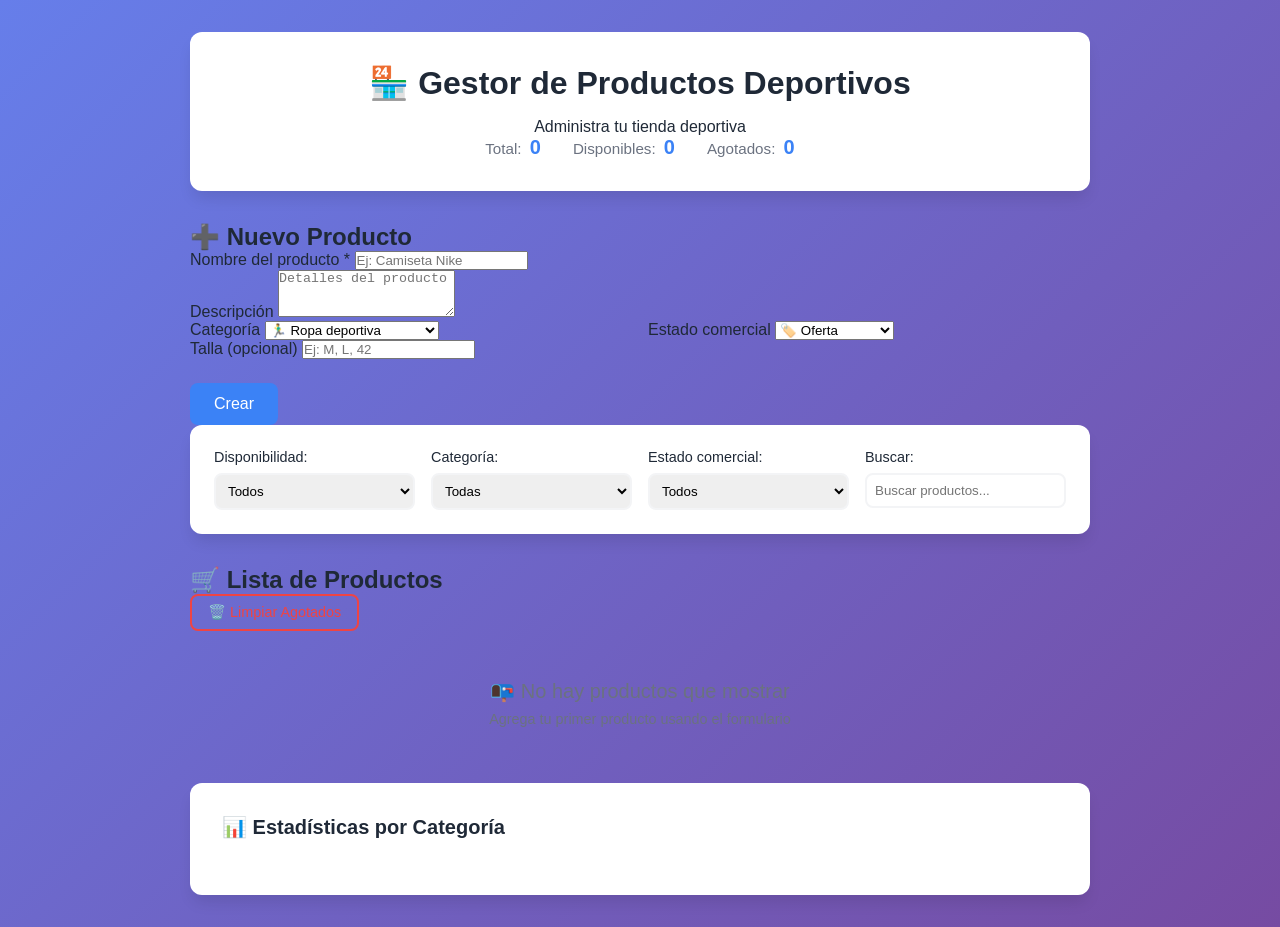
==== JUAN_DAVID_ALONSO-_3407187/week-02/3-proyecto/index.html @ f9aa9604 "Primer commit" ====
<!DOCTYPE html>
<html lang="es">
<head>
  <meta charset="UTF-8">
  <meta name="viewport" content="width=device-width, initial-scale=1.0">
  <title>🏪 Gestor de Productos | Tienda Deportiva</title>
  <link rel="stylesheet" href="styles.css">
</head>
<body>
  <div class="container">

    <!-- Header -->
    <header class="header">
      <h1>🏪 Gestor de Productos Deportivos</h1>
      <p class="subtitle">Administra tu tienda deportiva</p>

      <div class="stats-summary">
        <span class="stat">Total: <strong id="stat-total">0</strong></span>
        <span class="stat">Disponibles: <strong id="stat-active">0</strong></span>
        <span class="stat">Agotados: <strong id="stat-inactive">0</strong></span>
      </div>
    </header>

    <!-- Formulario -->
    <section class="form-section">
      <h2 id="form-title">➕ Nuevo Producto</h2>

      <form id="item-form" class="item-form">

        <div class="form-group">
          <label for="item-name">Nombre del producto *</label>
          <input
            type="text"
            id="item-name"
            placeholder="Ej: Camiseta Nike"
            required
          >
        </div>

        <div class="form-group">
          <label for="item-description">Descripción</label>
          <textarea
            id="item-description"
            rows="3"
            placeholder="Detalles del producto"
          ></textarea>
        </div>

        <div class="form-row">
          <div class="form-group">
            <label for="item-category">Categoría</label>
            <select id="item-category">
              <option value="category1">👟 Calzado deportivo</option>
              <option value="category2">🎒 Accesorios deportivos</option>
              <option value="category3" selected>🏃‍♂️ Ropa deportiva</option>
              <option value="category4">🏋️‍♂️ Equipos fitness</option>
              <option value="category5">⚽ Deportes de equipo</option>
            </select>
          </div>

          <div class="form-group">
            <label for="item-priority">Estado comercial</label>
            <select id="item-priority">
              <option value="low">🆕 Nuevo</option>
              <option value="medium" selected>🏷️ Oferta</option>
              <option value="high">🔥 Más vendido</option>
            </select>
          </div>
        </div>

        <div class="form-group">
          <label for="item-size">Talla (opcional)</label>
          <input
            type="text"
            id="item-size"
            placeholder="Ej: M, L, 42"
          >
        </div>

        <div class="form-actions">
          <button type="submit" class="btn btn-primary" id="submit-btn">
            Crear
          </button>
          <button type="button" class="btn btn-secondary" id="cancel-btn" style="display: none;">
            Cancelar
          </button>
        </div>

      </form>
    </section>

    <!-- Filtros -->
    <section class="filters-section">
      <div class="filters">

        <div class="filter-group">
          <label for="filter-status">Disponibilidad:</label>
          <select id="filter-status">
            <option value="all">Todos</option>
            <option value="active">Disponibles</option>
            <option value="inactive">Agotados</option>
          </select>
        </div>

        <div class="filter-group">
          <label for="filter-category">Categoría:</label>
          <select id="filter-category">
            <option value="all">Todas</option>
            <option value="category1">Calzado deportivo</option>
            <option value="category2">Accesorios deportivos</option>
            <option value="category3">Ropa deportiva</option>
            <option value="category4">Equipos fitness</option>
            <option value="category5">Deportes de equipo</option>
          </select>
        </div>

        <div class="filter-group">
          <label for="filter-priority">Estado comercial:</label>
          <select id="filter-priority">
            <option value="all">Todos</option>
            <option value="high">Más vendido</option>
            <option value="medium">Oferta</option>
            <option value="low">Nuevo</option>
          </select>
        </div>

        <div class="filter-group search-group">
          <label for="search-input">Buscar:</label>
          <input
            type="text"
            id="search-input"
            placeholder="Buscar productos..."
          >
        </div>

      </div>
    </section>

    <!-- Lista -->
    <section class="items-section">
      <div class="items-header">
        <h2>🛒 Lista de Productos</h2>
        <button class="btn btn-outline" id="clear-inactive">
          🗑️ Limpiar Agotados
        </button>
      </div>

      <div id="item-list" class="item-list"></div>

      <div id="empty-state" class="empty-state">
        <p>📭 No hay productos que mostrar</p>
        <p class="empty-state-hint">Agrega tu primer producto usando el formulario</p>
      </div>
    </section>

    <!-- Estadísticas -->
    <section class="detailed-stats">
      <h3>📊 Estadísticas por Categoría</h3>
      <div id="stats-details" class="stats-grid"></div>
    </section>

  </div>

  <!-- IMPORTANTE: si tu JS está en starter/script.js déjalo así -->
  <script src="starter/script.js"></script>
</body>
</html>
---- JUAN_DAVID_ALONSO-_3407187/week-02/3-proyecto/styles.css ----
/* ===================================
   Variables CSS y Reset
   =================================== */

:root {
  --color-primary: #3b82f6;
  --color-secondary: #8b5cf6;
  --color-success: #10b981;
  --color-warning: #f59e0b;
  --color-danger: #ef4444;
  --color-dark: #1f2937;
  --color-gray: #6b7280;
  --color-light: #f3f4f6;
  --color-white: #ffffff;

  --priority-high: #ef4444;
  --priority-medium: #f59e0b;
  --priority-low: #10b981;

  --shadow-sm: 0 1px 2px 0 rgba(0, 0, 0, 0.05);
  --shadow-md: 0 4px 6px -1px rgba(0, 0, 0, 0.1);
  --shadow-lg: 0 10px 15px -3px rgba(0, 0, 0, 0.1);

  --radius-sm: 0.375rem;
  --radius-md: 0.5rem;
  --radius-lg: 0.75rem;
}

* {
  margin: 0;
  padding: 0;
  box-sizing: border-box;
}

body {
  font-family: -apple-system, BlinkMacSystemFont, 'Segoe UI', Roboto, 'Helvetica Neue', Arial, sans-serif;
  background: linear-gradient(135deg, #667eea 0%, #764ba2 100%);
  min-height: 100vh;
  padding: 2rem 1rem;
  color: var(--color-dark);
}

/* ===================================
   Container
   =================================== */

.container {
  max-width: 900px;
  margin: 0 auto;
}

/* ===================================
   Header
   =================================== */

.header {
  background: var(--color-white);
  padding: 2rem;
  border-radius: var(--radius-lg);
  box-shadow: var(--shadow-lg);
  margin-bottom: 2rem;
  text-align: center;
}

.header h1 {
  font-size: 2rem;
  margin-bottom: 1rem;
  color: var(--color-dark);
}

.stats-summary {
  display: flex;
  gap: 2rem;
  justify-content: center;
  flex-wrap: wrap;
}

.stat {
  color: var(--color-gray);
  font-size: 0.95rem;
}

.stat strong {
  color: var(--color-primary);
  font-size: 1.25rem;
  margin-left: 0.25rem;
}

/* ===================================
   Task Form
   =================================== */

.task-form-section {
  background: var(--color-white);
  padding: 2rem;
  border-radius: var(--radius-lg);
  box-shadow: var(--shadow-lg);
  margin-bottom: 2rem;
}

.task-form-section h2 {
  margin-bottom: 1.5rem;
  color: var(--color-dark);
  font-size: 1.5rem;
}

.task-form .form-group {
  margin-bottom: 1.25rem;
}

.task-form label {
  display: block;
  margin-bottom: 0.5rem;
  color: var(--color-dark);
  font-weight: 500;
  font-size: 0.9rem;
}

.task-form input[type="text"],
.task-form textarea,
.task-form select {
  width: 100%;
  padding: 0.75rem;
  border: 2px solid var(--color-light);
  border-radius: var(--radius-md);
  font-size: 1rem;
  font-family: inherit;
  transition: border-color 0.2s;
}

.task-form input:focus,
.task-form textarea:focus,
.task-form select:focus {
  outline: none;
  border-color: var(--color-primary);
}

.task-form textarea {
  resize: vertical;
}

.form-row {
  display: grid;
  grid-template-columns: repeat(auto-fit, minmax(200px, 1fr));
  gap: 1rem;
}

.form-actions {
  display: flex;
  gap: 1rem;
  margin-top: 1.5rem;
}

/* ===================================
   Buttons
   =================================== */

.btn {
  padding: 0.75rem 1.5rem;
  border: none;
  border-radius: var(--radius-md);
  font-size: 1rem;
  font-weight: 500;
  cursor: pointer;
  transition: all 0.2s;
  font-family: inherit;
}

.btn-primary {
  background: var(--color-primary);
  color: var(--color-white);
}

.btn-primary:hover {
  background: #2563eb;
  transform: translateY(-1px);
  box-shadow: var(--shadow-md);
}

.btn-secondary {
  background: var(--color-gray);
  color: var(--color-white);
}

.btn-secondary:hover {
  background: #4b5563;
}

.btn-outline {
  background: transparent;
  border: 2px solid var(--color-danger);
  color: var(--color-danger);
  padding: 0.5rem 1rem;
  font-size: 0.9rem;
}

.btn-outline:hover {
  background: var(--color-danger);
  color: var(--color-white);
}

.btn-sm {
  padding: 0.5rem 0.75rem;
  font-size: 0.875rem;
}

/* ===================================
   Filters
   =================================== */

.filters-section {
  background: var(--color-white);
  padding: 1.5rem;
  border-radius: var(--radius-lg);
  box-shadow: var(--shadow-lg);
  margin-bottom: 2rem;
}

.filters {
  display: grid;
  grid-template-columns: repeat(auto-fit, minmax(200px, 1fr));
  gap: 1rem;
}

.filter-group {
  display: flex;
  flex-direction: column;
  gap: 0.5rem;
}

.filter-group label {
  font-weight: 500;
  font-size: 0.9rem;
  color: var(--color-dark);
}

.filter-group select,
.filter-group input {
  padding: 0.5rem;
  border: 2px solid var(--color-light);
  border-radius: var(--radius-md);
  font-family: inherit;
}

.search-group input {
  width: 100%;
}

/* ===================================
   Tasks Section
   =================================== */

.tasks-section {
  background: var(--color-white);
  padding: 2rem;
  border-radius: var(--radius-lg);
  box-shadow: var(--shadow-lg);
  margin-bottom: 2rem;
}

.tasks-header {
  display: flex;
  justify-content: space-between;
  align-items: center;
  margin-bottom: 1.5rem;
}

.tasks-header h2 {
  font-size: 1.5rem;
  color: var(--color-dark);
}

.task-list {
  display: flex;
  flex-direction: column;
  gap: 1rem;
}

/* Task Item */
.task-item {
  background: var(--color-light);
  border-left: 4px solid var(--color-primary);
  border-radius: var(--radius-md);
  padding: 1.25rem;
  display: flex;
  gap: 1rem;
  align-items: flex-start;
  transition: all 0.2s;
}

.task-item:hover {
  transform: translateX(4px);
  box-shadow: var(--shadow-md);
}

.task-item.completed {
  opacity: 0.6;
}

.task-item.completed .task-content h3 {
  text-decoration: line-through;
}

.task-item.priority-high {
  border-left-color: var(--priority-high);
}

.task-item.priority-medium {
  border-left-color: var(--priority-medium);
}

.task-item.priority-low {
  border-left-color: var(--priority-low);
}

.task-checkbox {
  width: 20px;
  height: 20px;
  margin-top: 0.25rem;
  cursor: pointer;
  flex-shrink: 0;
}

.task-content {
  flex: 1;
}

.task-content h3 {
  font-size: 1.1rem;
  margin-bottom: 0.5rem;
  color: var(--color-dark);
}

.task-content p {
  color: var(--color-gray);
  font-size: 0.9rem;
  margin-bottom: 0.75rem;
  line-height: 1.5;
}

.task-meta {
  display: flex;
  gap: 0.75rem;
  flex-wrap: wrap;
  margin-bottom: 0.75rem;
}

.task-badge {
  display: inline-block;
  padding: 0.25rem 0.75rem;
  border-radius: var(--radius-sm);
  font-size: 0.75rem;
  font-weight: 500;
  text-transform: uppercase;
}

.badge-category {
  background: var(--color-primary);
  color: var(--color-white);
}

.badge-priority {
  color: var(--color-white);
}

.badge-priority.priority-high {
  background: var(--priority-high);
}

.badge-priority.priority-medium {
  background: var(--priority-medium);
}

.badge-priority.priority-low {
  background: var(--priority-low);
}

.task-date {
  font-size: 0.8rem;
  color: var(--color-gray);
}

.task-actions {
  display: flex;
  gap: 0.5rem;
  flex-shrink: 0;
}

.task-actions button {
  padding: 0.5rem;
  border: none;
  background: transparent;
  cursor: pointer;
  font-size: 1.25rem;
  border-radius: var(--radius-sm);
  transition: all 0.2s;
}

.task-actions button:hover {
  background: var(--color-white);
}

.btn-edit:hover {
  color: var(--color-primary);
}

.btn-delete:hover {
  color: var(--color-danger);
}

/* Empty State */
.empty-state {
  text-align: center;
  padding: 3rem;
  color: var(--color-gray);
  display: none;
}

.empty-state.show {
  display: block;
}

.empty-state p {
  font-size: 1.25rem;
  margin-bottom: 0.5rem;
}

.empty-state-hint {
  font-size: 0.9rem !important;
  color: var(--color-gray);
}

/* ===================================
   Detailed Stats
   =================================== */

.detailed-stats {
  background: var(--color-white);
  padding: 2rem;
  border-radius: var(--radius-lg);
  box-shadow: var(--shadow-lg);
}

.detailed-stats h3 {
  margin-bottom: 1.5rem;
  color: var(--color-dark);
  font-size: 1.25rem;
}

.stats-grid {
  display: grid;
  grid-template-columns: repeat(auto-fit, minmax(200px, 1fr));
  gap: 1rem;
}

.stat-card {
  background: var(--color-light);
  padding: 1.25rem;
  border-radius: var(--radius-md);
  text-align: center;
}

.stat-card h4 {
  font-size: 0.9rem;
  color: var(--color-gray);
  margin-bottom: 0.5rem;
  text-transform: uppercase;
  letter-spacing: 0.5px;
}

.stat-card p {
  font-size: 2rem;
  font-weight: bold;
  color: var(--color-primary);
}

/* ===================================
   Responsive
   =================================== */

@media (max-width: 768px) {
  body {
    padding: 1rem;
  }

  .header h1 {
    font-size: 1.5rem;
  }

  .stats-summary {
    gap: 1rem;
  }

  .filters {
    grid-template-columns: 1fr;
  }

  .tasks-header {
    flex-direction: column;
    align-items: flex-start;
    gap: 1rem;
  }

  .task-item {
    flex-direction: column;
  }

  .task-actions {
    width: 100%;
    justify-content: flex-end;
  }
}
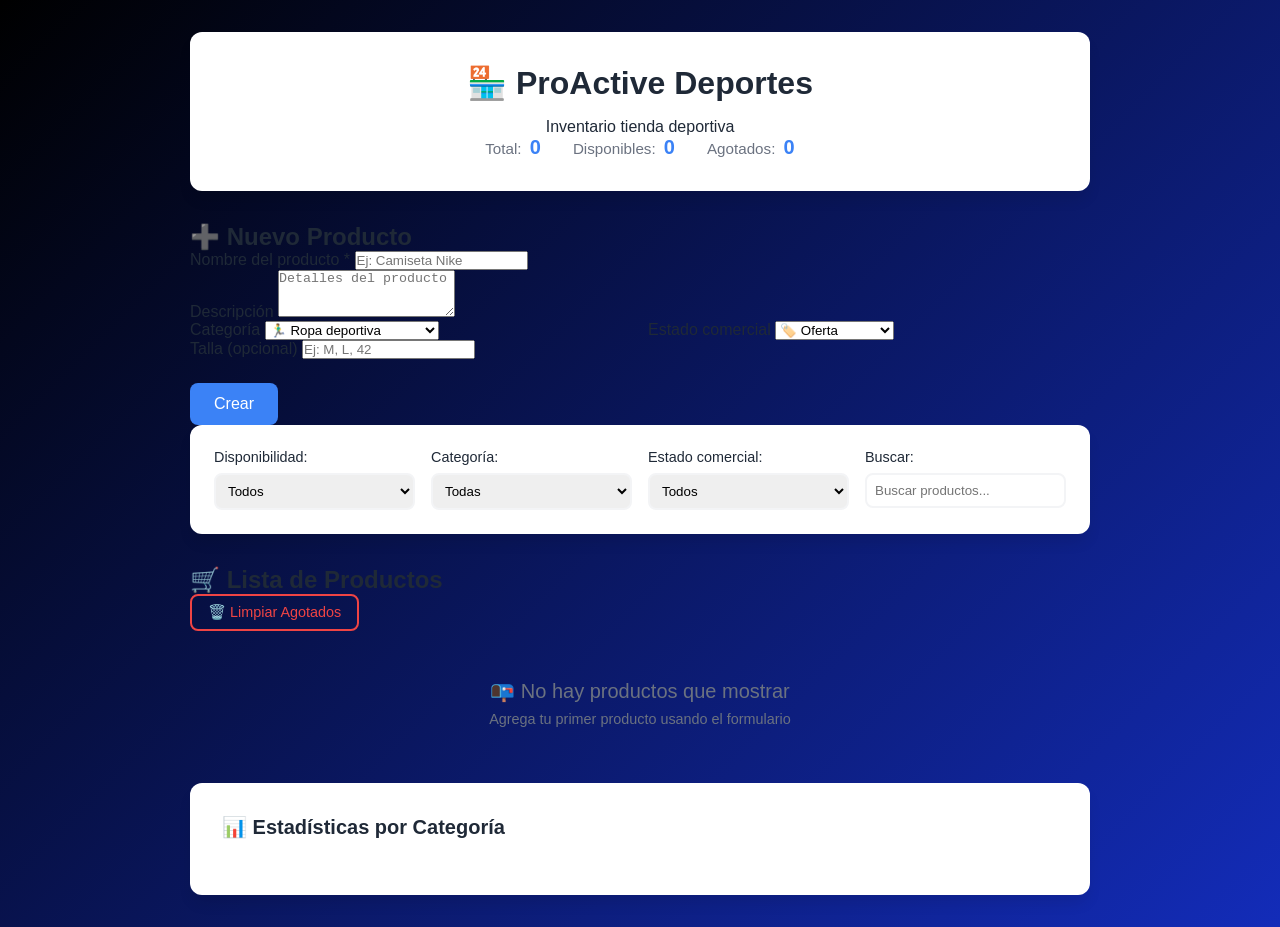
==== commit 15485701: "Actualicé diseño de la interfaz deportiva" ====
--- a/JUAN_DAVID_ALONSO-_3407187/week-02/3-proyecto/index.html
+++ b/JUAN_DAVID_ALONSO-_3407187/week-02/3-proyecto/index.html
@@ -11,8 +11,8 @@
 
     <!-- Header -->
     <header class="header">
-      <h1>🏪 Gestor de Productos Deportivos</h1>
-      <p class="subtitle">Administra tu tienda deportiva</p>
+      <h1>🏪 ProActive Deportes</h1>
+      <p class="subtitle">Inventario tienda deportiva</p>
 
       <div class="stats-summary">
         <span class="stat">Total: <strong id="stat-total">0</strong></span>
--- a/JUAN_DAVID_ALONSO-_3407187/week-02/3-proyecto/styles.css
+++ b/JUAN_DAVID_ALONSO-_3407187/week-02/3-proyecto/styles.css
@@ -34,7 +34,7 @@
 
 body {
   font-family: -apple-system, BlinkMacSystemFont, 'Segoe UI', Roboto, 'Helvetica Neue', Arial, sans-serif;
-  background: linear-gradient(135deg, #667eea 0%, #764ba2 100%);
+  background: linear-gradient(135deg, #000000 0%, #132cb9 100%);
   min-height: 100vh;
   padding: 2rem 1rem;
   color: var(--color-dark);
@@ -172,7 +172,7 @@
 }
 
 .btn-primary:hover {
-  background: #2563eb;
+  background: #0b50e6;
   transform: translateY(-1px);
   box-shadow: var(--shadow-md);
 }
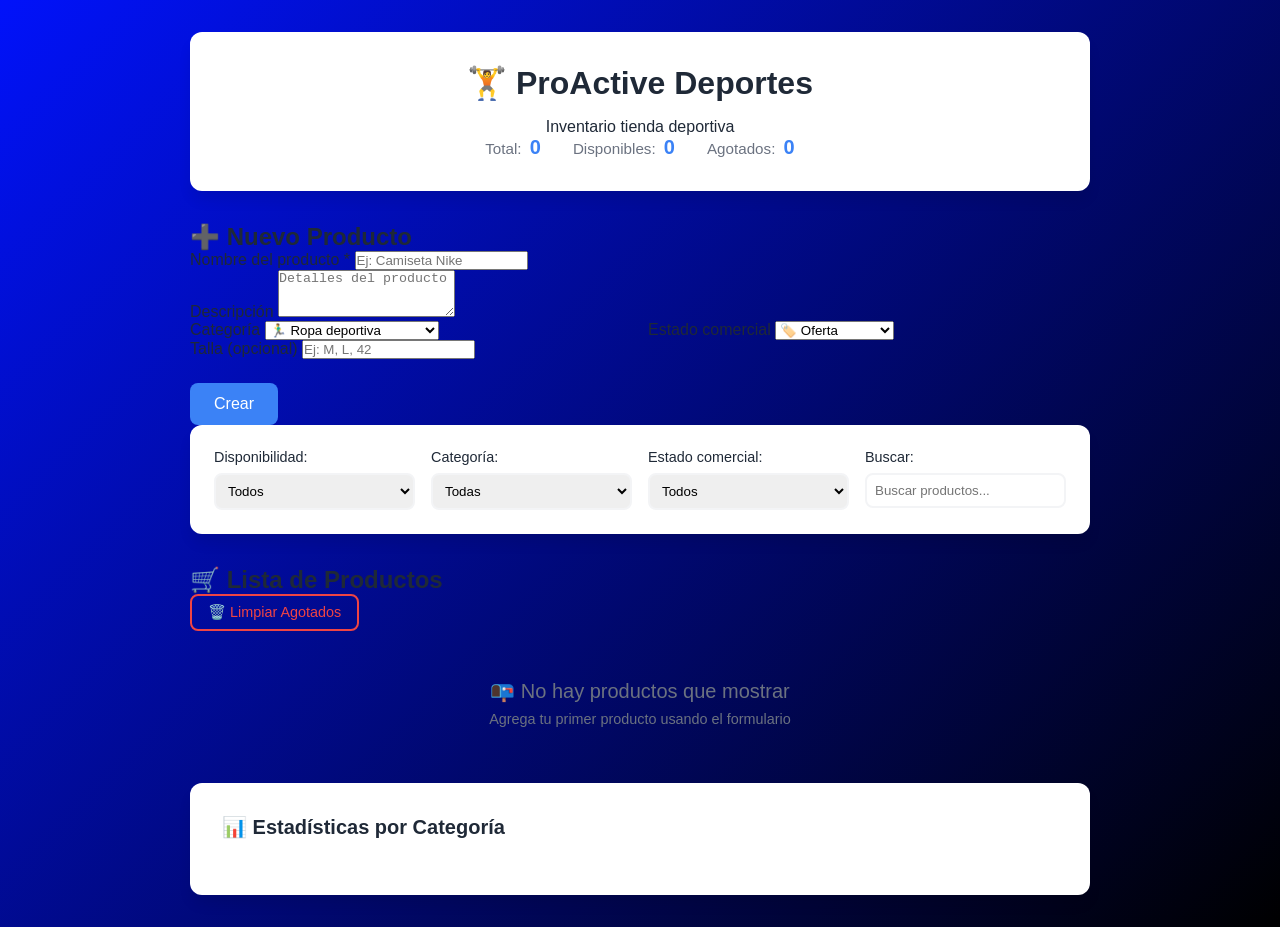
==== commit 442efe5f: "Actualizando proyecto" ====
--- a/JUAN_DAVID_ALONSO-_3407187/week-02/3-proyecto/index.html
+++ b/JUAN_DAVID_ALONSO-_3407187/week-02/3-proyecto/index.html
@@ -3,7 +3,7 @@
 <head>
   <meta charset="UTF-8">
   <meta name="viewport" content="width=device-width, initial-scale=1.0">
-  <title>🏪 Gestor de Productos | Tienda Deportiva</title>
+  <title>🏋️  Gestor de Productos | Tienda Deportiva</title>
   <link rel="stylesheet" href="styles.css">
 </head>
 <body>
@@ -11,7 +11,7 @@
 
     <!-- Header -->
     <header class="header">
-      <h1>🏪 ProActive Deportes</h1>
+      <h1>🏋️  ProActive Deportes</h1>
       <p class="subtitle">Inventario tienda deportiva</p>
 
       <div class="stats-summary">
--- a/JUAN_DAVID_ALONSO-_3407187/week-02/3-proyecto/styles.css
+++ b/JUAN_DAVID_ALONSO-_3407187/week-02/3-proyecto/styles.css
@@ -34,7 +34,7 @@
 
 body {
   font-family: -apple-system, BlinkMacSystemFont, 'Segoe UI', Roboto, 'Helvetica Neue', Arial, sans-serif;
-  background: linear-gradient(135deg, #000000 0%, #132cb9 100%);
+  background: linear-gradient(135deg, #0112fa 0%, #000000 100%);
   min-height: 100vh;
   padding: 2rem 1rem;
   color: var(--color-dark);
